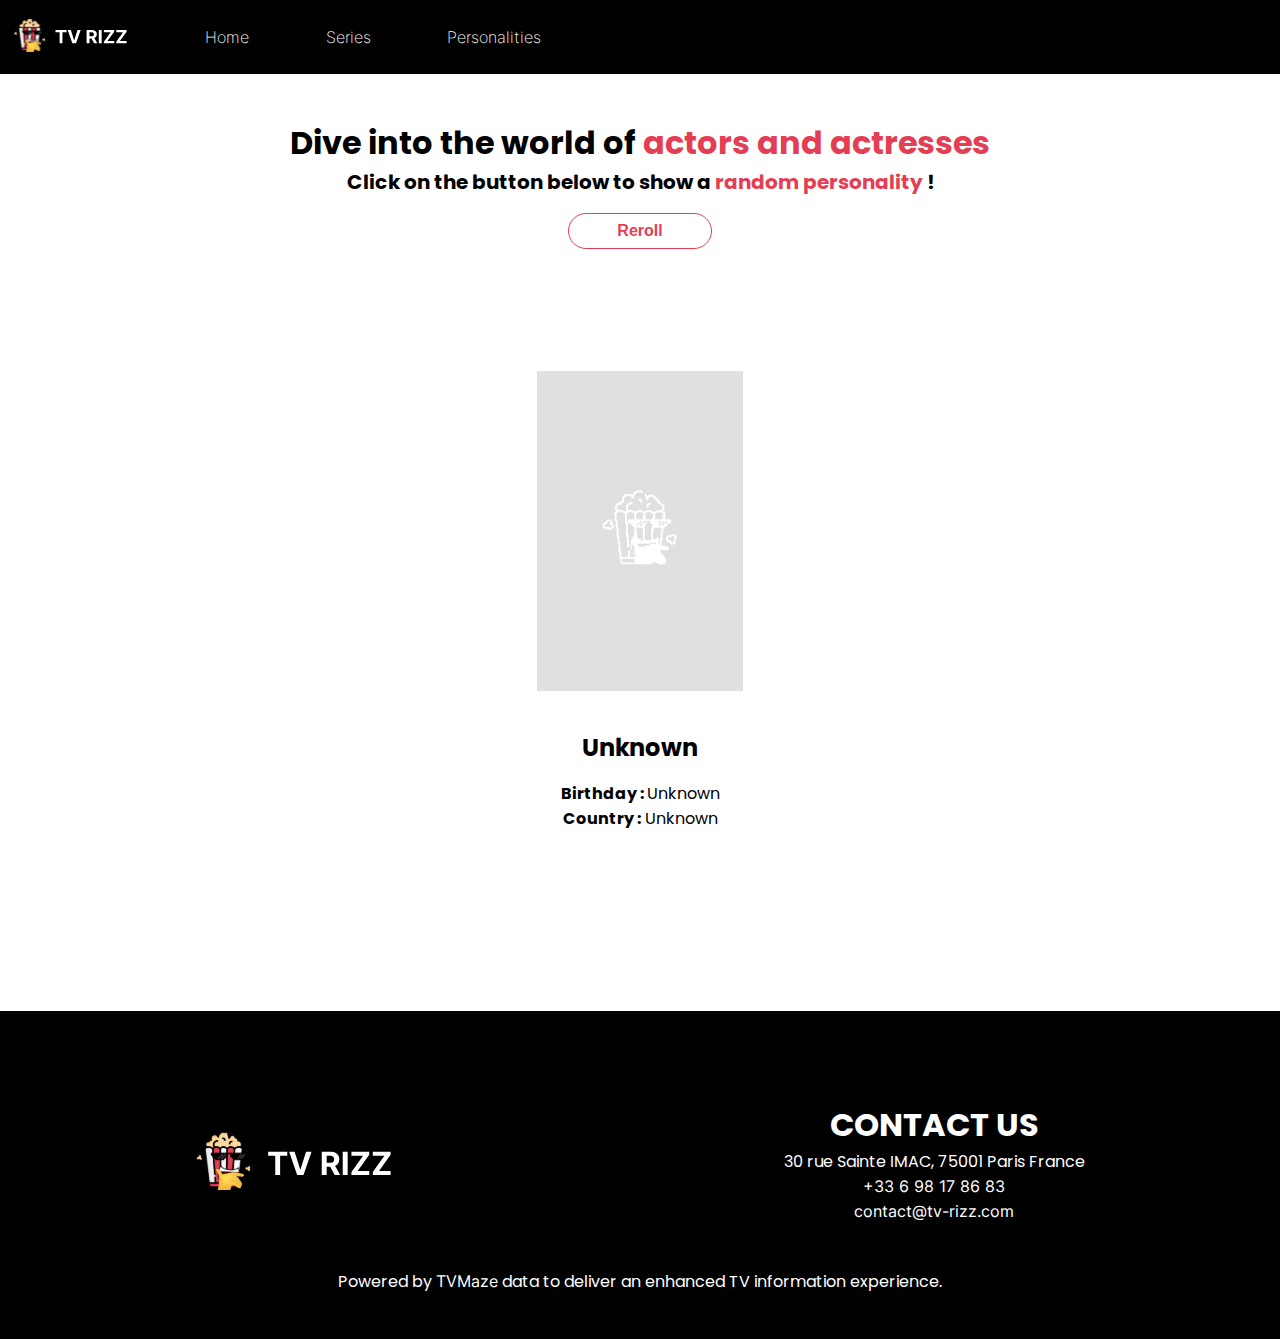
==== personalities.html @ aa8f8ba0 "add avoidance link + update script" ====
<!DOCTYPE html>
<html lang="en">

<head>

    <head>
        <title>TV RIZZ - Personalities</title>
        <link rel="icon" href="Image/Logo.png" />
        <meta charset="UTF-8" />
        <link href="series.css" rel="stylesheet" />
        <meta name="viewport" content="width=device-width, initial-scale=1" />
    </head>
</head>

<body onload="displayPersonality()">
    <nav aria-label="Quick access" id="avoidance">
        <ul>
            <li><a href="#content">Go to content</a></li>
            <li><a href="#menu">Go to menu</a></li>
            <li><a href="#footer">Go to footer</a></li>
        </ul>
    </nav>

    <header id="menu">
        <nav >
            <ul class="aligne_le_menu">
                <li><a href="index.html"><img src="./Image/logoAvecTexte.svg" alt="Logo de TV RIZZ" /></a></li>
                <li><a href="index.html">Home</a></li>
                <li><a href="series.html">Series</a></li>
                <li><a href="personalities.html">Personalities</a></li>
            </ul>
        </nav>
    </header>

    <main id="content">
        <h1>Dive into the world of <span>actors and actresses</span></h1>
        <h2>Click on the button below to show a <span>random personality</span> !</h2>
        <button type="button" onClick="displayPersonality()">Reroll</button>

        <article id="personality">
            <img src="Image/unknownImage.png" id="personality-image" alt="no poster">
            <div id="content">
                <h3 id="personality-name">Unknown</h3>
                <p><strong>Birthday : </strong> <span id="birthday">Unknown</span></p>
                <p><strong>Country :</strong> <span id="country">Unknown</span></p>
            </div>
        </article>


    </main>

    <footer id="footer">
        <div>
            <a href="index.html"><img src="./Image/logoAvecTexte.svg" alt="Logo de TV RIZZ" /></a>
            <address>
                <h1>CONTACT US</h1>
                <p>30 rue Sainte IMAC, 75001 Paris France</p>
                <a href="tel:+33698178683" title="Call TV Rizz to 06 98 17 86 83">+33 6 98 17 86 83</a>
                <br>
                <a href="mailto:contact@tv-rizz.com" title="Send a mail to contact@tv-rizz.com">contact@tv-rizz.com</a>
            </address>
        </div>
        <p>Powered by <a href="https://www.tvmaze.com/api">TVMaze</a> data to deliver an enhanced TV information
            experience.</p>
    </footer>


</body>
<script src="script.js"></script>

</html>
---- series.css ----
@font-face {
    font-family: Inter;
    src: 
    local(Inter),
    url("./fonts/Inter/Inter-VariableFont_slnt\,wght.ttf");
}

@font-face {
    font-family: 'Poppins';
    font-style: normal;
    font-weight: 400;
    src: local(''),
        url('./fonts/Poppins/Poppins-Regular.ttf') format('truetype');
}

@font-face {
    font-family: 'Poppins';
    font-style: normal;
    font-weight: 700;
    src: local(''),
        url('./fonts/Poppins/Poppins-Bold.ttf') format('truetype');
}

* {
    margin: 0;
    padding: 0;
}

body {
    font-family: 'poppins', sans-serif;
}



/*Style du header*/
header {
    padding : 2vh 1vw;
    background: black;
    font-family: "Inter", sans-serif;
    font-weight: 200;
}

li {
    color: white;
    list-style-type: none;
    margin: 1%;
    margin: auto 3vw;
}

header li:first-of-type {
    margin-left: 0;
}

header img {
    max-width: 9vw;
}

header img:hover {
    transform:scale(1.1);
    transform:rotate(5deg);
    transition: 0.5s ease-in-out;
}

.aligne_le_menu {
    display:flex;
    justify-content: flex-start;
    margin: 0%;
}

a {
    text-decoration: none;
    color: white;
    font-family: Inter;
}

a:hover {
    color: grey;
    transition: 0.5s;
}

/*-------------------*/


main {
    margin-top: 5vh;
    margin-bottom: 20vh;
    padding-left: 10vw;
    padding-right: 10vw;
    display: flex;
    justify-content: center;
    align-items: center;
    flex-direction: column;
}

h1 {
    text-align: center;
    font-weight: 700;
    font-size: 2rem;
}

h1>span,
h2>span {
    color: #E43E54;
}

h2 {
    text-align: center;
    font-weight: 700;
    font-size: 1.25rem;
    margin-bottom: 1rem;
}

h3 {
    font-weight: 700;
    font-size: 1.5rem;
    margin-bottom: 1rem;
}

button {
    background-color: transparent;
    border: 1px solid #E43E54;
    color: #E43E54;
    transition: 0.5s;
    border-radius: 25px;
    padding: 0.5rem 3rem;
    font-weight: 700;
    font-size: 1rem;
    cursor: pointer;
}

button:hover {
    background-color: #E43E54;
    transform:scale(1.1);
    color: white;
    border: none;
}

article{
    margin-top: 10vh;
}

#serie {
    display: flex;
    flex-direction: row;
    flex-wrap: wrap;
    justify-content: center;
    align-items: center;
}

#personality{
    text-align: center;
}

#serie #content p>strong {
    text-decoration: underline;
}


b {
    /*balise déjà présente dans le json de la réponse*/
    color: #E43E54;
}

#serie #content {
    max-width: 50rem;
}

article img {
    min-height: 20rem;
    max-height: 20rem;
    margin: 2rem;
   
}


footer{
    text-align: center;
    background-color: black;
    color: white;
    padding: 5vh 0 5vh 0 ;
}

footer>div{
    display: flex;
    justify-content: space-around;
    flex-direction: row;
    flex-wrap: wrap;
    align-items: center;
    padding: 5vh 0 5vh 0;
}

address{
    font-style: normal;
}

#avoidance{
    padding: 1rem;
    position: absolute;
    left: -99999rem;
}


#avoidance a {
    color: black;
}

#avoidance:focus-within {
    position: static;

}
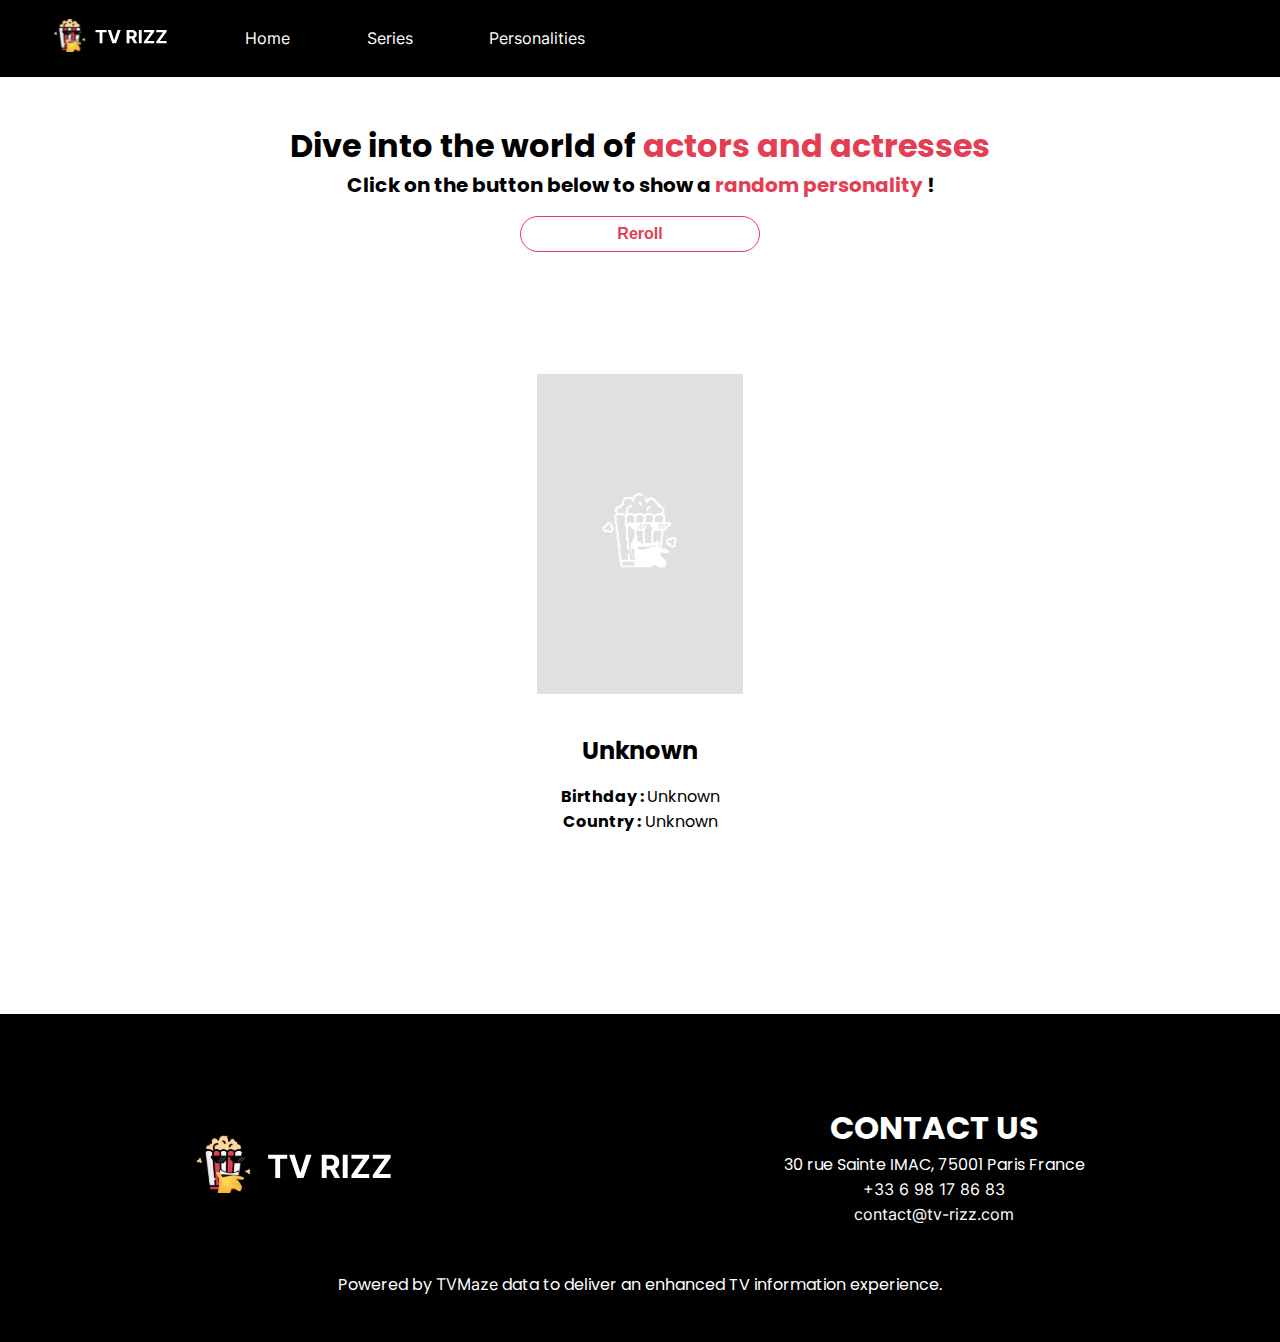
==== commit 077a9a3c: "fusion of css" ====
--- a/personalities.html
+++ b/personalities.html
@@ -7,7 +7,7 @@
         <title>TV RIZZ - Personalities</title>
         <link rel="icon" href="Image/Logo.png" />
         <meta charset="UTF-8" />
-        <link href="series.css" rel="stylesheet" />
+        <link href="style.css" rel="stylesheet" />
         <meta name="viewport" content="width=device-width, initial-scale=1" />
     </head>
 </head>
@@ -32,10 +32,10 @@
         </nav>
     </header>
 
-    <main id="content">
+    <main id="content" class="main_padding">
         <h1>Dive into the world of <span>actors and actresses</span></h1>
         <h2>Click on the button below to show a <span>random personality</span> !</h2>
-        <button type="button" onClick="displayPersonality()">Reroll</button>
+        <button class="redButton" type="button" onClick="displayPersonality()">Reroll</button>
 
         <article id="personality">
             <img src="Image/unknownImage.png" id="personality-image" alt="no poster">
--- a/style.css
+++ b/style.css
@@ -0,0 +1,307 @@
+* {
+    margin: 0;
+}
+
+@font-face {
+    font-family: Inter;
+    src: 
+    local(Inter),
+    url("./fonts/Inter/Inter-VariableFont_slnt\,wght.ttf");
+}
+
+@font-face {
+    font-family: Poppins;
+    font-style: normal;
+    font-weight: 400;
+    src: 
+    local(Poppins),
+    url("./fonts/Poppins/Poppins-Regular.ttf");
+}
+
+@font-face {
+    font-family: 'Poppins';
+    font-style: normal;
+    font-weight: bold;
+    src: local(''),
+        url('./fonts/Poppins/Poppins-Bold.ttf');
+}
+
+body {
+    margin: 0;
+    font-family: 'poppins', sans-serif;
+}
+
+header {
+    background-color: black;
+    padding : 2vh 1vw;
+}
+
+li {
+    color: white;
+    list-style-type: none;
+    margin: 1%;
+    margin: auto 3vw;
+}
+
+header li:first-of-type {
+    margin-left: 0;
+}
+
+header img {
+    max-width: 9vw;
+    transition : 0.5s;
+}
+
+header img:hover {
+    transform:scale(1.1);
+    transform:rotate(5deg);
+    transition: 0.5s;
+}
+
+.aligne_le_menu {
+    display:flex;
+    justify-content: flex-start;
+    margin: 0%;
+}
+
+#accueil {
+    display:flex;
+    padding-top: 15vh;
+    flex-direction:column;
+    text-align: center;
+
+    background-image: url("./Image/flow2background.png");
+    background-repeat: no-repeat;
+    background-size: cover;
+    background-position-y: bottom;
+    height:91vh;
+}
+
+#accueil h1 {
+    color: white;
+    font-weight: 800;
+    margin: 0%;
+    margin-left: 13%;
+    margin-right: 13%;
+    font-family: Inter;
+    letter-spacing:0.3em;
+    font-size: 3rem;
+}
+
+#accueil p {
+    font-family: Poppins;
+    color: white;
+    margin-top: 3%;
+    margin-bottom: 3%; 
+}
+
+#Learn_more {
+    font-family: Poppins;
+    font-size: 1.5rem;
+    background-color:rgb(228, 62, 84);
+    border-radius: 25px;
+    padding: 0.5rem 3rem;
+    color: white;
+    margin: 0 auto;
+    border-style: none;
+    transition: 0.25s;
+}
+
+#Learn_more:hover {
+    transform:scale(1.1);
+    transition: 0.25s;
+    background-color: black;
+    color: white;
+}
+
+a {
+    text-decoration: none;
+    color: white;
+    font-family: Inter;
+    transition: 1s;
+}
+
+a:hover {
+    color: grey;
+    transition: 1s;
+}
+
+#fonctionnalites {
+    padding: 5vh 0;
+    font-family: Poppins;
+    text-align: center;
+}
+
+section#fonctionnalites > nav {
+    padding-top: 5vh;
+}
+
+section#fonctionnalites > nav > a {
+    margin: 3vw;
+}
+
+#lien {
+    display:flex;
+    justify-content: center;
+    flex-direction:column;
+    text-align: center;
+    background-color: rgb(228, 62, 84);
+    color:white;
+    font-family: Poppins;
+    font-size: 1.25rem;
+    padding: 5vh;
+}
+
+button {
+    border: none;
+    transition: 0.5s;
+    border-radius: 25px;
+    padding: 0.5rem 4rem;
+    font-weight: 700;
+    font-size: 1rem;
+    cursor: pointer;
+    margin-left: 3%;
+    margin-right: 3%;
+    min-width: 15em;
+}
+
+button:hover {
+    transform:scale(1.1);    
+}
+
+.blackButton{
+    background-color: black;
+    color: white;
+}
+
+.blackButton:hover{
+    background-color: white;
+    color: black;
+}
+
+
+
+section#lien > nav {
+    padding: 3vh;
+}
+
+
+/*For series and personnalities page-----------------------------------*/
+
+.main_padding {
+    margin-top: 5vh;
+    margin-bottom: 20vh;
+    padding-left: 10vw;
+    padding-right: 10vw;
+    display: flex;
+    justify-content: center;
+    align-items: center;
+    flex-direction: column;
+}
+
+.main_padding h1 {
+    text-align: center;
+    font-weight: 700;
+    font-size: 2rem;
+}
+
+.main_padding h1>span,
+.main_padding h2>span {
+    color: #E43E54;
+}
+
+.main_padding h2 {
+    text-align: center;
+    font-weight: 700;
+    font-size: 1.25rem;
+    margin-bottom: 1rem;
+}
+
+h3 {
+    font-weight: 700;
+    font-size: 1.5rem;
+    margin-bottom: 1rem;
+}
+
+.redButton{
+    background-color: transparent;
+    border: 1px solid #E43E54;
+    color: #E43E54;
+}
+
+.redButton:hover{
+    background-color: #E43E54;
+    color: white;
+    border: none;
+}
+
+article{
+    margin-top: 10vh;
+}
+
+#serie {
+    display: flex;
+    flex-direction: row;
+    flex-wrap: wrap;
+    justify-content: center;
+    align-items: center;
+}
+
+#personality{
+    text-align: center;
+}
+
+#serie #content p>strong {
+    text-decoration: underline;
+}
+
+
+b {
+    /*balise déjà présente dans le json de la réponse*/
+    color: #E43E54;
+}
+
+#serie #content {
+    max-width: 50rem;
+}
+
+article img {
+    min-height: 20rem;
+    max-height: 20rem;
+    margin: 2rem;
+   
+}
+
+
+/*Footer--------------------------------------------------------------*/
+footer{
+    text-align: center;
+    background-color: black;
+    color: white;
+    padding: 5vh 0 5vh 0 ;
+}
+
+footer>div{
+    display: flex;
+    justify-content: space-around;
+    flex-direction: row;
+    flex-wrap: wrap;
+    align-items: center;
+    padding: 5vh 0 5vh 0;
+}
+
+address{
+    font-style: normal;
+}
+
+/*Avoidance link------------------------------------------------------------*/
+#avoidance{
+    padding: 1rem;
+    position: absolute;
+    left: -99999rem;
+}
+
+#avoidance:focus-within {
+    position: static;
+
+}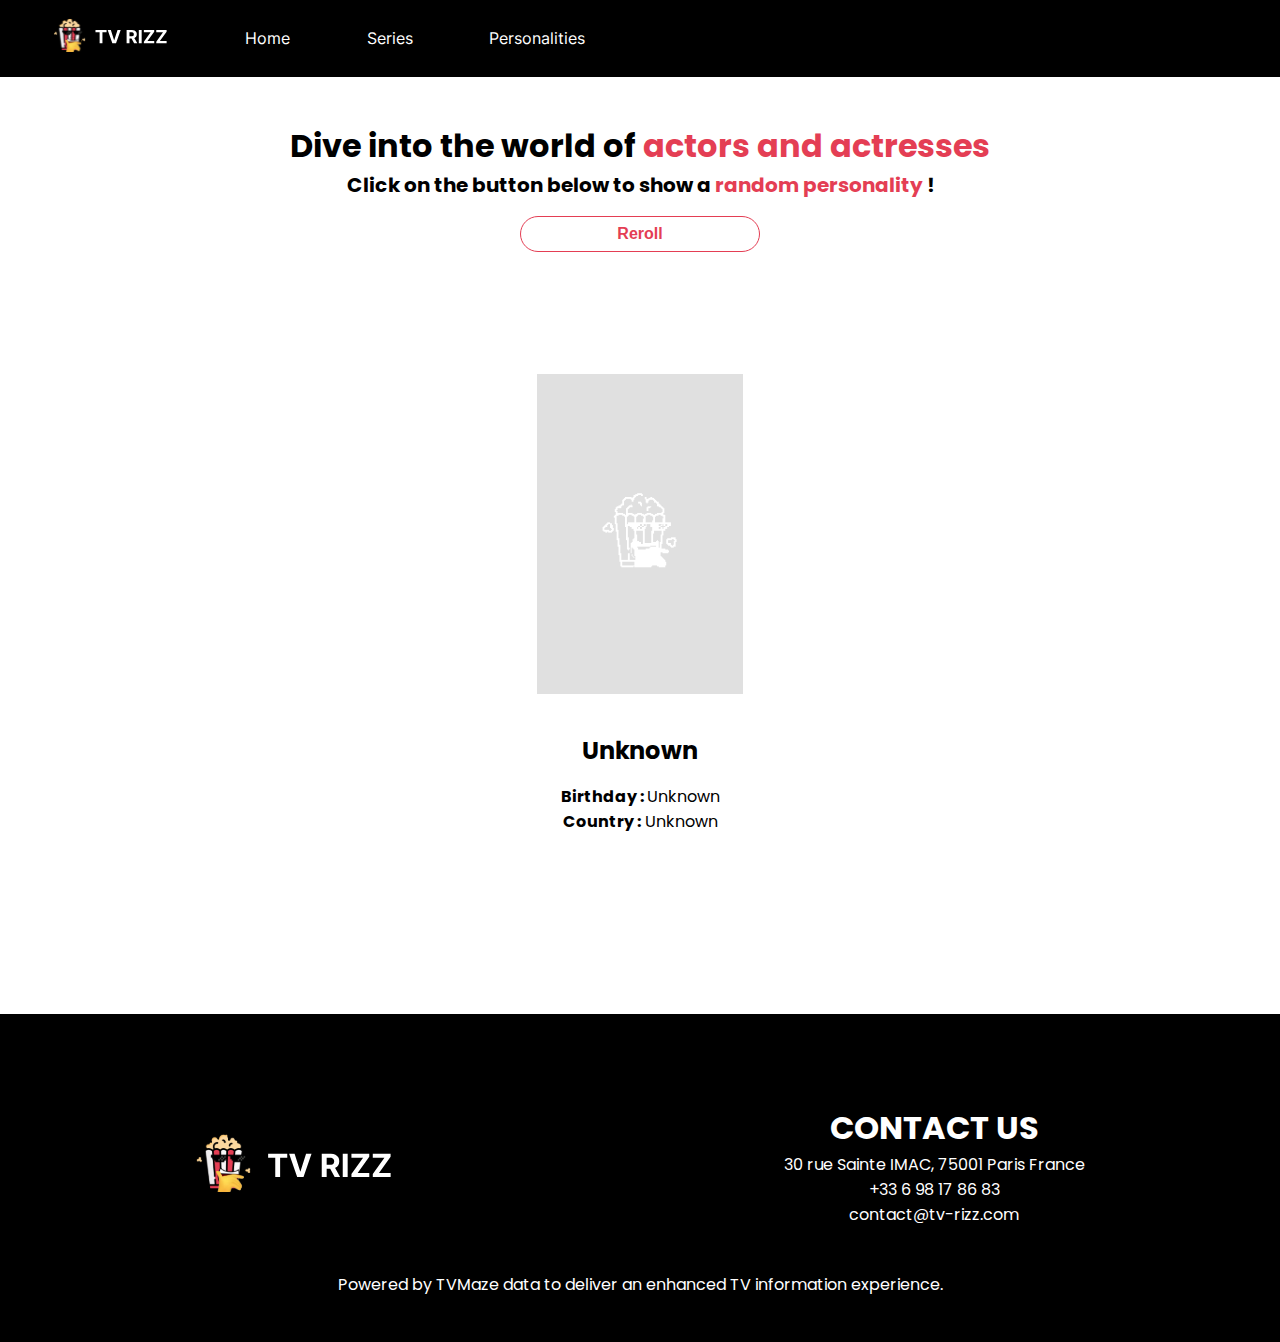
==== commit f3d74bc6: "some fixes" ====
--- a/personalities.html
+++ b/personalities.html
@@ -5,10 +5,11 @@
 
     <head>
         <title>TV RIZZ - Personalities</title>
+        <meta charset="UTF-8" />
         <link rel="icon" href="Image/Logo.png" />
-        <meta charset="UTF-8" />
         <link href="style.css" rel="stylesheet" />
         <meta name="viewport" content="width=device-width, initial-scale=1" />
+        <script src="script.js"></script>
     </head>
 </head>
 
@@ -66,6 +67,6 @@
 
 
 </body>
-<script src="script.js"></script>
+
 
 </html>--- a/style.css
+++ b/style.css
@@ -31,12 +31,13 @@
     font-family: 'poppins', sans-serif;
 }
 
+/*Style for the header------------------------------------------*/
 header {
     background-color: black;
     padding : 2vh 1vw;
 }
 
-li {
+header li {
     color: white;
     list-style-type: none;
     margin: 1%;
@@ -63,6 +64,8 @@
     justify-content: flex-start;
     margin: 0%;
 }
+
+/*------------------------------------------*/
 
 #accueil {
     display:flex;
@@ -114,14 +117,14 @@
     color: white;
 }
 
-a {
+header a {
     text-decoration: none;
     color: white;
     font-family: Inter;
     transition: 1s;
 }
 
-a:hover {
+header a:hover {
     color: grey;
     transition: 1s;
 }
@@ -290,6 +293,16 @@
     padding: 5vh 0 5vh 0;
 }
 
+footer a {
+    color :white;
+    text-decoration: none;
+}
+
+footer a:hover {
+    color :white;
+    text-decoration: underline;
+}
+
 address{
     font-style: normal;
 }
@@ -303,5 +316,4 @@
 
 #avoidance:focus-within {
     position: static;
-
 }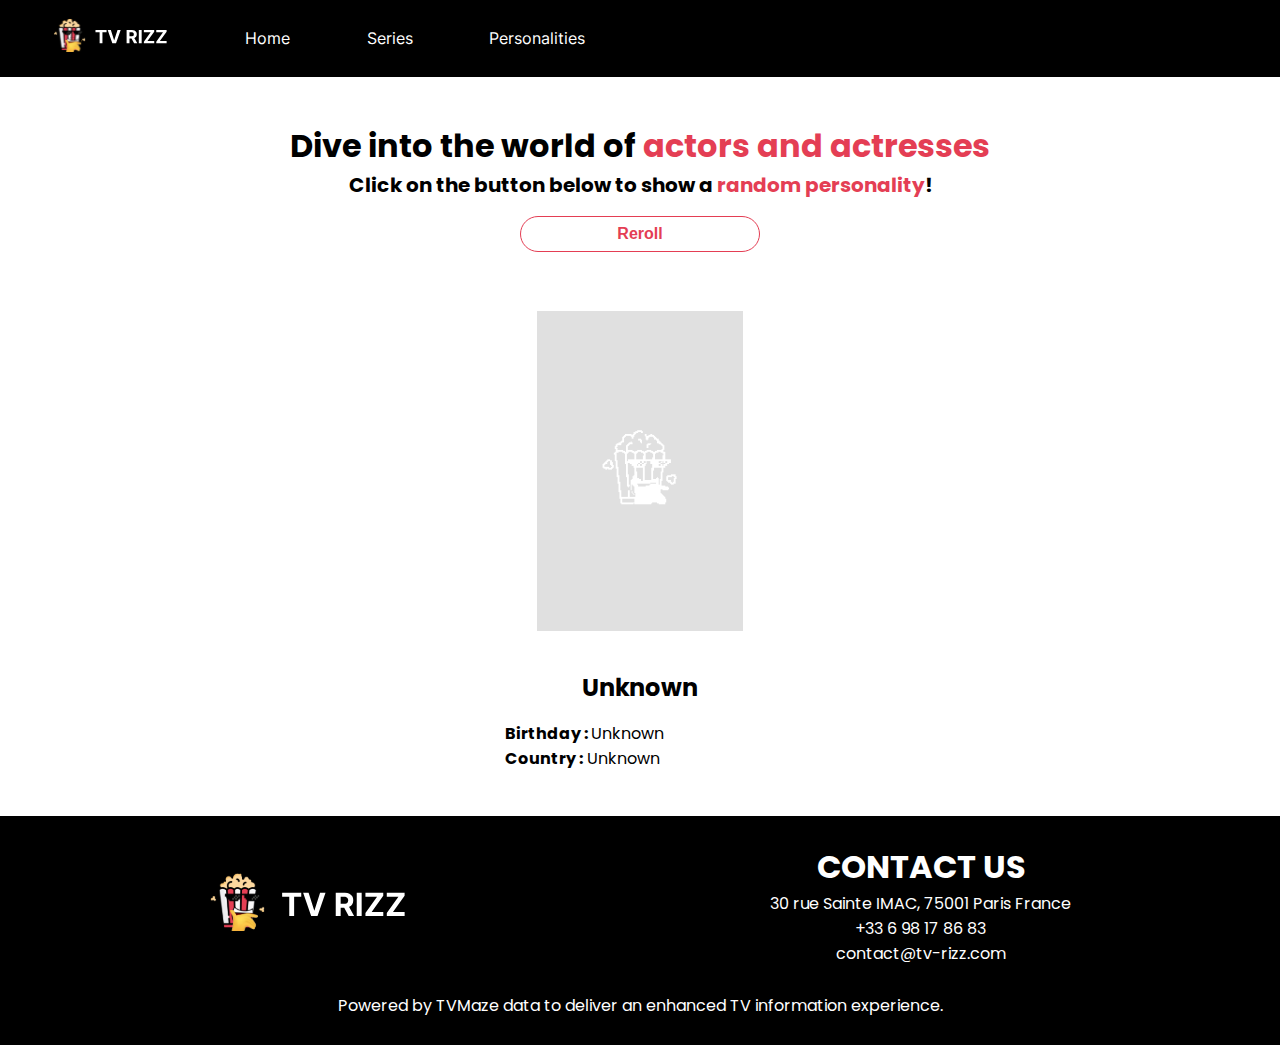
==== commit 02067aa1: "GTA VI" ====
--- a/personalities.html
+++ b/personalities.html
@@ -2,15 +2,12 @@
 <html lang="en">
 
 <head>
-
-    <head>
-        <title>TV RIZZ - Personalities</title>
-        <meta charset="UTF-8" />
-        <link rel="icon" href="Image/Logo.png" />
-        <link href="style.css" rel="stylesheet" />
-        <meta name="viewport" content="width=device-width, initial-scale=1" />
-        <script src="script.js"></script>
-    </head>
+    <title>TV RIZZ - Personalities</title>
+    <meta charset="UTF-8" />
+    <link rel="icon" href="Image/Logo.png" />
+    <link href="style.css" rel="stylesheet" />
+    <meta name="viewport" content="width=device-width, initial-scale=1" />
+    <script src="script.js"></script>
 </head>
 
 <body onload="displayPersonality()">
@@ -24,8 +21,8 @@
 
     <header id="menu">
         <nav >
-            <ul class="aligne_le_menu">
-                <li><a href="index.html"><img src="./Image/logoAvecTexte.svg" alt="Logo de TV RIZZ" /></a></li>
+            <ul>
+                <li><a href="index.html"><img src="./Image/logoWithText.svg" alt="Logo de TV RIZZ" /></a></li>
                 <li><a href="index.html">Home</a></li>
                 <li><a href="series.html">Series</a></li>
                 <li><a href="personalities.html">Personalities</a></li>
@@ -35,7 +32,7 @@
 
     <main id="content" class="main_padding">
         <h1>Dive into the world of <span>actors and actresses</span></h1>
-        <h2>Click on the button below to show a <span>random personality</span> !</h2>
+        <h2>Click on the button below to show a <span>random personality</span>!</h2>
         <button class="redButton" type="button" onClick="displayPersonality()">Reroll</button>
 
         <article id="personality">
@@ -52,7 +49,7 @@
 
     <footer id="footer">
         <div>
-            <a href="index.html"><img src="./Image/logoAvecTexte.svg" alt="Logo de TV RIZZ" /></a>
+            <a href="index.html"><img src="./Image/logoWithText.svg" alt="Logo de TV RIZZ" /></a>
             <address>
                 <h1>CONTACT US</h1>
                 <p>30 rue Sainte IMAC, 75001 Paris France</p>
--- a/style.css
+++ b/style.css
@@ -1,6 +1,4 @@
-* {
-    margin: 0;
-}
+/*IMPORT FONTS*/
 
 @font-face {
     font-family: Inter;
@@ -26,15 +24,27 @@
         url('./fonts/Poppins/Poppins-Bold.ttf');
 }
 
+/* DEFAULT VALUES */
+
+* {
+    margin: 0;
+}
+
 body {
-    margin: 0;
     font-family: 'poppins', sans-serif;
 }
 
 /*Style for the header------------------------------------------*/
+
 header {
     background-color: black;
     padding : 2vh 1vw;
+}
+
+header ul {
+    display:flex;
+    justify-content: flex-start;
+    margin: 0%;
 }
 
 header li {
@@ -59,91 +69,94 @@
     transition: 0.5s;
 }
 
-.aligne_le_menu {
-    display:flex;
-    justify-content: flex-start;
-    margin: 0%;
-}
-
-/*------------------------------------------*/
-
-#accueil {
+header a {
+    text-decoration: none;
+    color: white;
+    font-family: Inter;
+    transition: 1s;
+}
+
+header a:hover {
+    color: grey;
+    transition: 1s;
+}
+
+/*Homepage's style------------------------------------------*/
+
+#home_section {
     display:flex;
     padding-top: 15vh;
     flex-direction:column;
+    align-items: center;
     text-align: center;
 
     background-image: url("./Image/flow2background.png");
     background-repeat: no-repeat;
     background-size: cover;
     background-position-y: bottom;
-    height:91vh;
-}
-
-#accueil h1 {
+    height:75vh;
+}
+
+#home_section>h1 {
     color: white;
     font-weight: 800;
-    margin: 0%;
-    margin-left: 13%;
-    margin-right: 13%;
+    padding: 0 10vw;
     font-family: Inter;
     letter-spacing:0.3em;
     font-size: 3rem;
 }
 
-#accueil p {
+#home_section>p {
     font-family: Poppins;
     color: white;
     margin-top: 3%;
     margin-bottom: 3%; 
 }
 
-#Learn_more {
+#home_section>button {
     font-family: Poppins;
     font-size: 1.5rem;
     background-color:rgb(228, 62, 84);
     border-radius: 25px;
     padding: 0.5rem 3rem;
     color: white;
-    margin: 0 auto;
     border-style: none;
     transition: 0.25s;
 }
 
-#Learn_more:hover {
+#home_section>button:hover {
     transform:scale(1.1);
     transition: 0.25s;
     background-color: black;
     color: white;
 }
 
-header a {
-    text-decoration: none;
-    color: white;
-    font-family: Inter;
-    transition: 1s;
-}
-
-header a:hover {
-    color: grey;
-    transition: 1s;
-}
-
-#fonctionnalites {
-    padding: 5vh 0;
+#features {
+    display: flex;
+    flex-direction: column;
+    justify-content: center;
+    align-items: center;
+    padding: 3vh 0;
     font-family: Poppins;
     text-align: center;
 }
 
-section#fonctionnalites > nav {
-    padding-top: 5vh;
-}
-
-section#fonctionnalites > nav > a {
-    margin: 3vw;
-}
-
-#lien {
+#features>div {
+    width: 50vw;
+    margin-top: 5vh;
+    justify-content: center;
+    text-align: center;
+    display: grid;
+    grid-template-columns: repeat(3, 1fr);
+    grid-template-rows: repeat(2, 0.5fr);
+    grid-gap: 3vh 5vw;
+}
+
+#features img {
+    margin: auto;
+}
+
+#links {
     display:flex;
     justify-content: center;
     flex-direction:column;
@@ -152,8 +165,14 @@
     color:white;
     font-family: Poppins;
     font-size: 1.25rem;
-    padding: 5vh;
-}
+    padding: 3vh 0;
+}
+
+#links > nav {
+    margin: 3vh 0;
+}
+
+/*Buttons style*/
 
 button {
     border: none;
@@ -182,20 +201,10 @@
     color: black;
 }
 
-
-
-section#lien > nav {
-    padding: 3vh;
-}
-
-
 /*For series and personnalities page-----------------------------------*/
 
 .main_padding {
-    margin-top: 5vh;
-    margin-bottom: 20vh;
-    padding-left: 10vw;
-    padding-right: 10vw;
+    padding: 5vh 10vw;
     display: flex;
     justify-content: center;
     align-items: center;
@@ -208,12 +217,12 @@
     font-size: 2rem;
 }
 
-.main_padding h1>span,
-.main_padding h2>span {
+.main_padding>h1>span,
+.main_padding>h2>span {
     color: #E43E54;
 }
 
-.main_padding h2 {
+.main_padding>h2 {
     text-align: center;
     font-weight: 700;
     font-size: 1.25rem;
@@ -239,7 +248,7 @@
 }
 
 article{
-    margin-top: 10vh;
+    margin-top: 3vh;
 }
 
 #serie {
@@ -275,13 +284,18 @@
    
 }
 
+.main_padding p {
+    text-align: justify;
+}
+
 
 /*Footer--------------------------------------------------------------*/
+
 footer{
     text-align: center;
     background-color: black;
     color: white;
-    padding: 5vh 0 5vh 0 ;
+    padding: 3vh;
 }
 
 footer>div{
@@ -290,7 +304,16 @@
     flex-direction: row;
     flex-wrap: wrap;
     align-items: center;
-    padding: 5vh 0 5vh 0;
+    margin-bottom : 3vh;
+}
+
+footer img {
+    transition: 1s;
+}
+
+footer img:hover {
+    transition: 1s;
+    transform: rotate(360deg);
 }
 
 footer a {
@@ -308,6 +331,7 @@
 }
 
 /*Avoidance link------------------------------------------------------------*/
+
 #avoidance{
     padding: 1rem;
     position: absolute;
@@ -316,4 +340,108 @@
 
 #avoidance:focus-within {
     position: static;
+}
+
+/* MOBILE VERSION*/
+
+@media screen and (max-width: 500px) {
+
+    /* Menu */
+
+    header ul {
+        justify-content: center;
+        padding: 0;
+    }
+
+    header a {
+        font-size: 0.95rem;
+        display: flex;
+        flex-direction: column;
+        justify-content: center;
+    }
+
+    header img {
+        max-width: 25vw;
+    }
+
+    /* Homepage */
+
+    #home_section>h1 {
+        font-size: 1.5rem;
+    }
+
+    .homepage p {
+        padding: 5vw;
+    }
+
+    #home_section>p {
+        margin-top: 3vh;
+    }
+
+    #home_section>button {
+        min-width: 0;
+        margin-top: 3vh;
+    }
+
+    h2 {
+        font-size: 1.25rem;
+    }
+
+    #features, #links{
+        padding: 3vh 0;
+    }
+
+    #features>div {
+        margin-top: 0;
+        width: 95vw;
+    }
+
+    #features img {
+        max-width: 20vw;
+    }
+
+    #features>div>p {
+        padding: 0;
+        font-size: 0.75rem;
+    }
+
+    #links {
+        padding-bottom: 0;
+    }
+
+    #links button {
+        margin: 1vh;
+    }
+
+    /* Search pages */
+
+    .main_padding {
+        padding: 3vh 3vw;
+    }
+
+    .main_padding>h1 {
+        font-size: 1.5rem;
+    }
+
+    .main_padding>h2 {
+        margin: 1rem;
+    }
+
+    article {
+        margin-top: 0;
+    }
+
+    #serie-title {
+        text-align: center;
+    }
+
+    .main_padding p {
+        padding: 0 3vw;
+    }
+
+    /* Footer */
+
+    footer p {
+        font-size: 0.75rem;
+    }
 }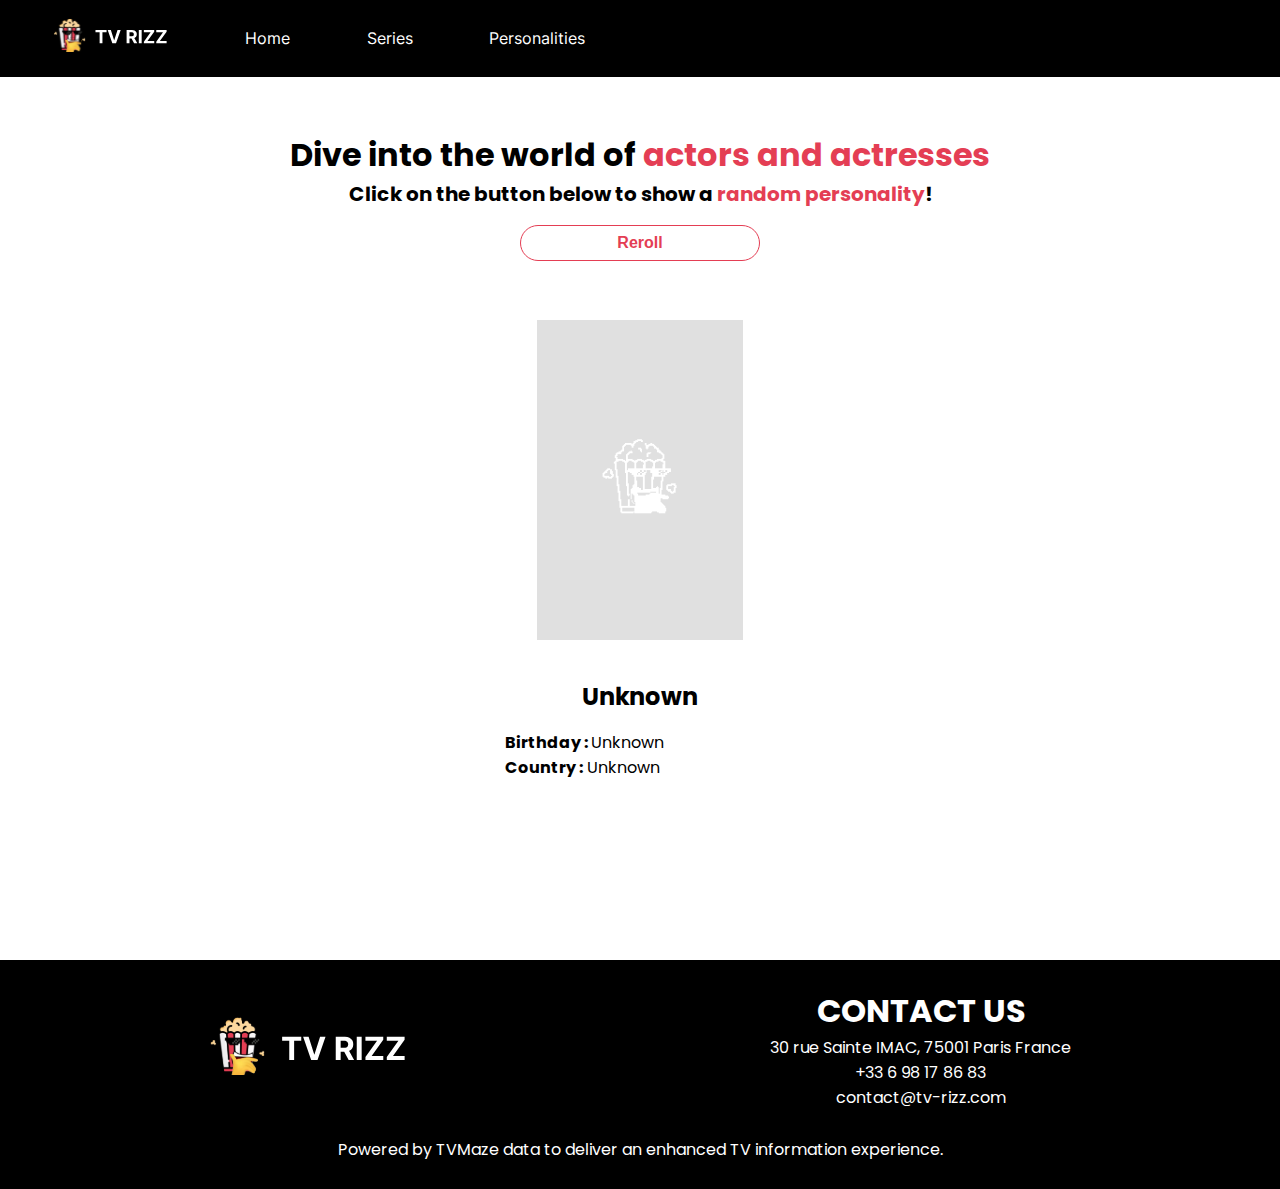
==== commit 4a80b21e: "add alt + correction id + add section" ====
--- a/personalities.html
+++ b/personalities.html
@@ -13,7 +13,7 @@
 <body onload="displayPersonality()">
     <nav aria-label="Quick access" id="avoidance">
         <ul>
-            <li><a href="#content">Go to content</a></li>
+            <li><a href="#main-content">Go to content</a></li>
             <li><a href="#menu">Go to menu</a></li>
             <li><a href="#footer">Go to footer</a></li>
         </ul>
@@ -30,14 +30,14 @@
         </nav>
     </header>
 
-    <main id="content" class="main_padding">
+    <main id="main-content" class="main_padding">
         <h1>Dive into the world of <span>actors and actresses</span></h1>
         <h2>Click on the button below to show a <span>random personality</span>!</h2>
         <button class="redButton" type="button" onClick="displayPersonality()">Reroll</button>
 
         <article id="personality">
             <img src="Image/unknownImage.png" id="personality-image" alt="no poster">
-            <div id="content">
+            <div id="article-content">
                 <h3 id="personality-name">Unknown</h3>
                 <p><strong>Birthday : </strong> <span id="birthday">Unknown</span></p>
                 <p><strong>Country :</strong> <span id="country">Unknown</span></p>
--- a/style.css
+++ b/style.css
@@ -154,6 +154,24 @@
 
 #features img {
     margin: auto;
+}
+
+#textWithImage{
+    display: flex;
+    flex-direction: row;
+    flex-wrap: wrap;
+    justify-content: space-around;
+    background-color: #F8F8F8;
+    padding: 5rem;
+}
+
+#textWithImage>img{
+    height: 25vh;
+    margin: 0 1vw;
+}
+
+#textWithImage>div{
+    max-width: 50vw;
 }
 
 #links {
@@ -204,7 +222,7 @@
 /*For series and personnalities page-----------------------------------*/
 
 .main_padding {
-    padding: 5vh 10vw;
+    padding: 6vh 10vw 20vh 10vw;
     display: flex;
     justify-content: center;
     align-items: center;
@@ -263,7 +281,7 @@
     text-align: center;
 }
 
-#serie #content p>strong {
+#serie #article-content p>strong {
     text-decoration: underline;
 }
 
@@ -273,7 +291,7 @@
     color: #E43E54;
 }
 
-#serie #content {
+#serie #article-content {
     max-width: 50rem;
 }
 
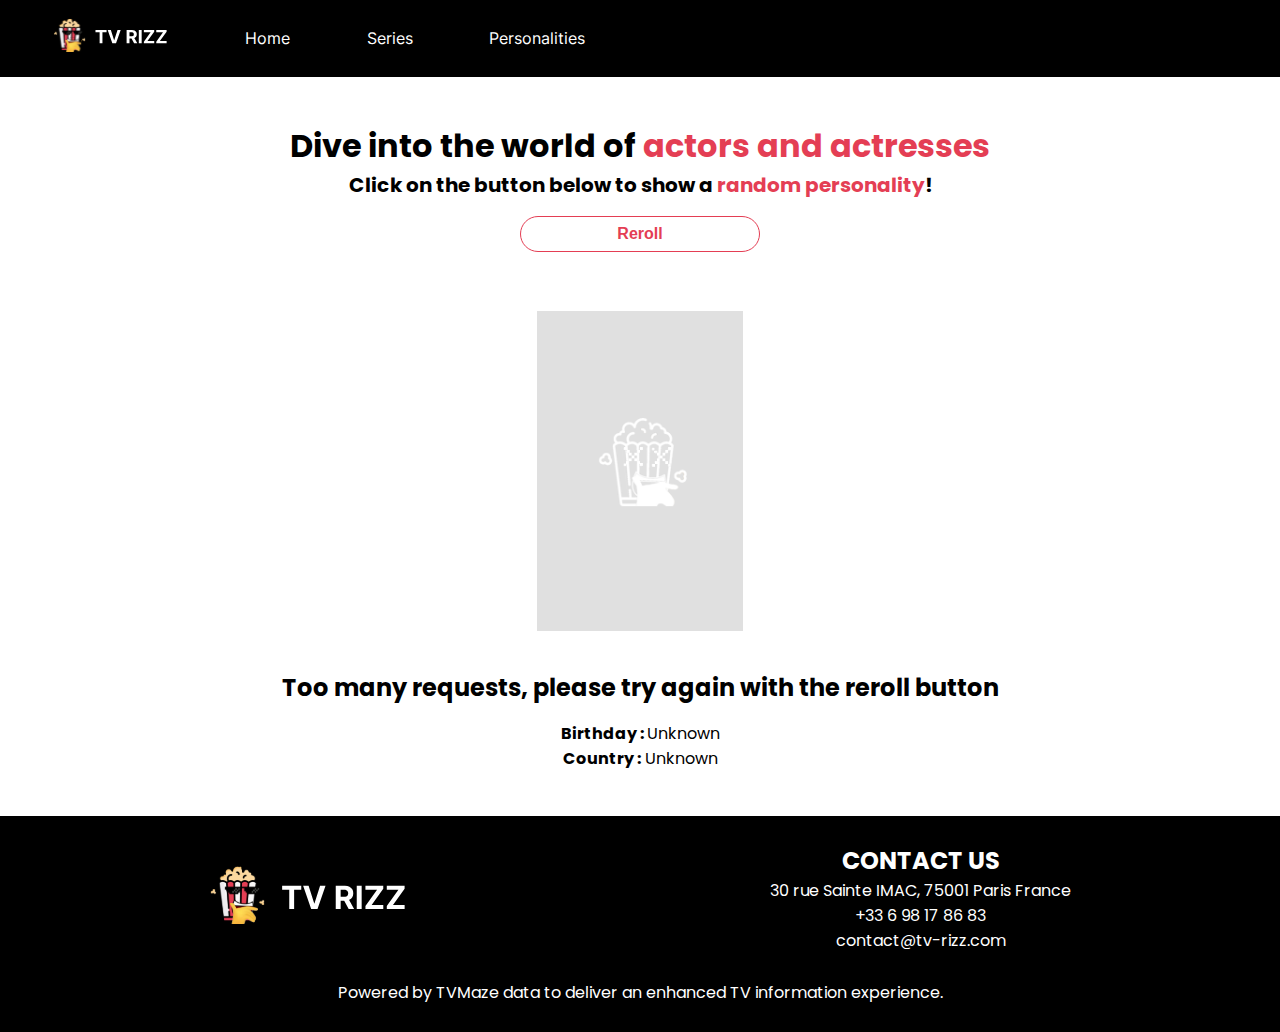
==== commit 60322ac5: "comment" ====
--- a/personalities.html
+++ b/personalities.html
@@ -22,7 +22,7 @@
     <header id="menu">
         <nav >
             <ul>
-                <li><a href="index.html"><img src="./Image/logoWithText.svg" alt="Logo de TV RIZZ" /></a></li>
+                <li><a href="index.html"><img src="./Image/logoWithText.svg" alt="TV RIZZ's logo" /></a></li>
                 <li><a href="index.html">Home</a></li>
                 <li><a href="series.html">Series</a></li>
                 <li><a href="personalities.html">Personalities</a></li>
@@ -30,7 +30,7 @@
         </nav>
     </header>
 
-    <main id="main-content" class="main_padding">
+    <main id="main-content" >
         <h1>Dive into the world of <span>actors and actresses</span></h1>
         <h2>Click on the button below to show a <span>random personality</span>!</h2>
         <button class="redButton" type="button" onClick="displayPersonality()">Reroll</button>
@@ -49,9 +49,9 @@
 
     <footer id="footer">
         <div>
-            <a href="index.html"><img src="./Image/logoWithText.svg" alt="Logo de TV RIZZ" /></a>
+            <a href="index.html"><img src="./Image/logoWithText.svg" alt="TV RIZZ's logo" /></a>
             <address>
-                <h1>CONTACT US</h1>
+                <h2>CONTACT US</h2>
                 <p>30 rue Sainte IMAC, 75001 Paris France</p>
                 <a href="tel:+33698178683" title="Call TV Rizz to 06 98 17 86 83">+33 6 98 17 86 83</a>
                 <br>
--- a/style.css
+++ b/style.css
@@ -43,8 +43,6 @@
 
 header ul {
     display:flex;
-    justify-content: flex-start;
-    margin: 0%;
 }
 
 header li {
@@ -156,22 +154,23 @@
     margin: auto;
 }
 
-#textWithImage{
+#presentation{
     display: flex;
     flex-direction: row;
     flex-wrap: wrap;
     justify-content: space-around;
     background-color: #F8F8F8;
-    padding: 5rem;
-}
-
-#textWithImage>img{
-    height: 25vh;
+    padding: 5vh 5vw;
+}
+
+#presentation>img{
+    max-height: 25vh;
     margin: 0 1vw;
 }
 
-#textWithImage>div{
+#presentation>article{
     max-width: 50vw;
+    text-align: justify;
 }
 
 #links {
@@ -221,26 +220,26 @@
 
 /*For series and personnalities page-----------------------------------*/
 
-.main_padding {
-    padding: 6vh 10vw 20vh 10vw;
+#main-content {
+    padding: 5vh 0;
     display: flex;
     justify-content: center;
     align-items: center;
     flex-direction: column;
 }
 
-.main_padding h1 {
+#main-content h1 {
     text-align: center;
     font-weight: 700;
     font-size: 2rem;
 }
 
-.main_padding>h1>span,
-.main_padding>h2>span {
+#main-content>h1>span,
+#main-content>h2>span {
     color: #E43E54;
 }
 
-.main_padding>h2 {
+#main-content>h2 {
     text-align: center;
     font-weight: 700;
     font-size: 1.25rem;
@@ -277,7 +276,7 @@
     align-items: center;
 }
 
-#personality{
+#personality {
     text-align: center;
 }
 
@@ -296,13 +295,11 @@
 }
 
 article img {
-    min-height: 20rem;
-    max-height: 20rem;
+    height: 20rem;
     margin: 2rem;
-   
-}
-
-.main_padding p {
+}
+
+#serie p {
     text-align: justify;
 }
 
@@ -360,7 +357,84 @@
     position: static;
 }
 
-/* MOBILE VERSION*/
+/* MOBILE VERSION - HORIZONTAL */
+
+@media screen and (max-width: 1000px) {
+
+    header img {
+        max-width: 15vw;
+    }
+
+    /* Homepage */
+
+    #home_section>h1 {
+        font-size: 1.5rem;
+    }
+
+    #homepage p {
+        padding: 3vh 5vw;
+    }
+
+    #home_section>p {
+        margin-top: 3vh;
+    }
+
+    #home_section>button {
+        min-width: 0;
+    }
+
+    #features>div {
+        margin-top: 0;
+        width: 75vw;
+    }
+
+    #features img {
+        max-width: 15vw;
+    }
+
+    #features>div>p {
+        padding: 0;
+        font-size: 0.75rem;
+    }
+
+    #presentation {
+        padding-top: 0;
+    }
+    
+    #presentation>article{
+        max-width: 100vw;
+    }
+
+    #presentation h2 {
+        text-align: center;
+    }
+
+    #presentation img{
+        max-height: 50vh;
+    }
+
+    /* Search pages */
+
+    #main-content {
+        padding: 5vh 10vw 10vh 10vw;
+    }
+
+    #personality {
+        display: flex;
+        flex-direction: row;
+        flex-wrap: wrap;
+        justify-content: center;
+        align-items: center;
+    }
+
+    /* Footer */
+
+    footer p {
+        font-size: 0.75rem;
+    }
+}
+
+/* MOBILE VERSION - VERTICAL*/
 
 @media screen and (max-width: 500px) {
 
@@ -373,9 +447,7 @@
 
     header a {
         font-size: 0.95rem;
-        display: flex;
-        flex-direction: column;
-        justify-content: center;
+    
     }
 
     header img {
@@ -384,20 +456,11 @@
 
     /* Homepage */
 
-    #home_section>h1 {
-        font-size: 1.5rem;
-    }
-
-    .homepage p {
+    #homepage p {
         padding: 5vw;
     }
 
-    #home_section>p {
-        margin-top: 3vh;
-    }
-
     #home_section>button {
-        min-width: 0;
         margin-top: 3vh;
     }
 
@@ -410,7 +473,6 @@
     }
 
     #features>div {
-        margin-top: 0;
         width: 95vw;
     }
 
@@ -418,9 +480,16 @@
         max-width: 20vw;
     }
 
-    #features>div>p {
-        padding: 0;
-        font-size: 0.75rem;
+    #presentation {
+        padding: 3vh 3vw;
+    }
+
+    #presentation>article{
+        max-width: 95vw;
+    }
+
+    #presentation>img {
+        max-width: 95vw;
     }
 
     #links {
@@ -433,15 +502,15 @@
 
     /* Search pages */
 
-    .main_padding {
+    #main-content {
         padding: 3vh 3vw;
     }
 
-    .main_padding>h1 {
+    #main-content>h1 {
         font-size: 1.5rem;
     }
 
-    .main_padding>h2 {
+    #main-content>h2 {
         margin: 1rem;
     }
 
@@ -449,17 +518,15 @@
         margin-top: 0;
     }
 
+    #article-content {
+        padding: 0 3vw;
+    }
+
     #serie-title {
         text-align: center;
     }
 
-    .main_padding p {
+    #main-content p {
         padding: 0 3vw;
     }
-
-    /* Footer */
-
-    footer p {
-        font-size: 0.75rem;
-    }
 }